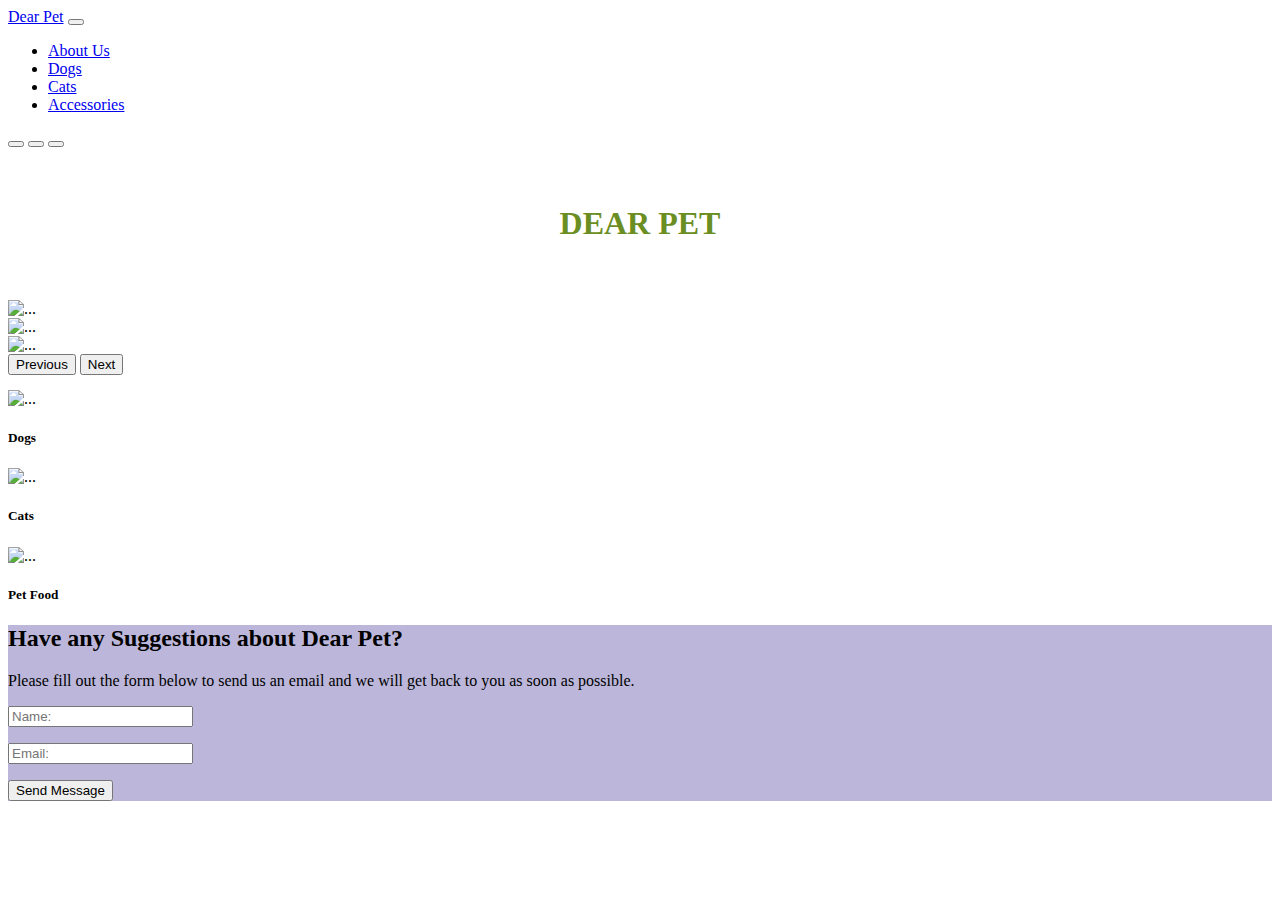
==== index.html @ 729800c8 "Add files via upload" ====
<!DOCTYPE html>
<html lang="en">
<head>
    <meta charset="UTF-8">
    <meta http-equiv="X-UA-Compatible" content="IE=edge">
    <meta name="viewport" content="width=device-width, initial-scale=1.0">
    <title>Dear Pet</title>
    <link href="https://cdn.jsdelivr.net/npm/bootstrap@5.1.3/dist/css/bootstrap.min.css" rel="stylesheet" integrity="sha384-1BmE4kWBq78iYhFldvKuhfTAU6auU8tT94WrHftjDbrCEXSU1oBoqyl2QvZ6jIW3" crossorigin="anonymous">
    <script src="https://cdn.jsdelivr.net/npm/bootstrap@5.1.3/dist/js/bootstrap.bundle.min.js" integrity="sha384-ka7Sk0Gln4gmtz2MlQnikT1wXgYsOg+OMhuP+IlRH9sENBO0LRn5q+8nbTov4+1p" crossorigin="anonymous"></script>
    <script src="https://cdn.jsdelivr.net/npm/@popperjs/core@2.10.2/dist/umd/popper.min.js" integrity="sha384-7+zCNj/IqJ95wo16oMtfsKbZ9ccEh31eOz1HGyDuCQ6wgnyJNSYdrPa03rtR1zdB" crossorigin="anonymous"></script>
<script src="https://cdn.jsdelivr.net/npm/bootstrap@5.1.3/dist/js/bootstrap.min.js" integrity="sha384-QJHtvGhmr9XOIpI6YVutG+2QOK9T+ZnN4kzFN1RtK3zEFEIsxhlmWl5/YESvpZ13" crossorigin="anonymous"></script>
<link rel="stylesheet" href="dearpet.css">
<link rel="preconnect" href="https://fonts.googleapis.com">
<link rel="preconnect" href="https://fonts.gstatic.com" crossorigin>
<link href="https://fonts.googleapis.com/css2?family=Oswald:wght@500&display=swap" rel="stylesheet">

</head>
<body>
    <div class="container">
    <nav class="navbar navbar-expand-lg navbar-dark bg-dark">
        <div class="container-fluid">
          <a class="navbar-brand" href="#">Dear Pet</a>
          <button class="navbar-toggler" type="button" data-bs-toggle="collapse" data-bs-target="#navbarNavDropdown" aria-controls="navbarNavDropdown" aria-expanded="false" aria-label="Toggle navigation">
            <span class="navbar-toggler-icon"></span>
          </button>
          <div class="collapse navbar-collapse justify-content-end" id="navbarNavDropdown">
            <ul class="navbar-nav">
              <li class="nav-item">
                <a class="nav-link active" aria-current="page" href="aboutus.html">About Us</a>
              </li>
              <li class="nav-item">
                <a class="nav-link active" href="#">Dogs</a>
              </li>
              <li class="nav-item">
                <a class="nav-link active" href="#">Cats</a>
              </li>
              <li class="nav-item">
                <a class="nav-link active" href="#">Accessories</a>
            </li>
            </ul>
          </div>
        </div>
      </nav>

      <div id="carouselExampleIndicators" class="carousel slide" data-bs-ride="carousel">
        <div class="carousel-indicators">
          <button type="button" data-bs-target="#carouselExampleIndicators" data-bs-slide-to="0" class="active" aria-current="true" aria-label="Slide 1"></button>
          <button type="button" data-bs-target="#carouselExampleIndicators" data-bs-slide-to="1" aria-label="Slide 2"></button>
          <button type="button" data-bs-target="#carouselExampleIndicators" data-bs-slide-to="2" aria-label="Slide 3"></button>
        </div>
        <br><br> <h1 class="mainheading">DEAR PET</h1><br><br>
        <div class="carousel-inner ">
          <div class="carousel-item active">
            <div class="d-flex justify-content-center">
            <img src="https://cdn.pixabay.com/photo/2017/12/27/14/02/friends-3042751_960_720.jpg"  alt="...">
            </div>
          </div>
          <div class="carousel-item">
            <div class="d-flex justify-content-center">
            <img src="https://cdn.pixabay.com/photo/2016/03/28/10/05/kitten-1285341_960_720.jpg" alt="...">
            </div>
          </div>
          <div class="carousel-item">
            <div class="d-flex justify-content-center">
            <img src="https://media.istockphoto.com/photos/couple-of-entrepreneurs-greeting-customers-after-opening-pet-shop-picture-id1164461539"  alt="...">
          </div>
          </div>
        </div>
        <button class="carousel-control-prev" type="button" data-bs-target="#carouselExampleIndicators" data-bs-slide="prev">
          <span class="carousel-control-prev-icon" aria-hidden="true"></span>
          <span class="visually-hidden">Previous</span>
        </button>
        <button class="carousel-control-next" type="button" data-bs-target="#carouselExampleIndicators" data-bs-slide="next">
          <span class="carousel-control-next-icon" aria-hidden="true"></span>
          <span class="visually-hidden">Next</span>
        </button>
      </div>


      <div class="card-group">
        <div class="card">
          <img src="https://media.istockphoto.com/photos/dog-near-different-variation-of-goods-for-animals-picture-id1178511678" class="card-img-top" alt="...">
          <div class="card-body">
            <h5 class="card-title">Dogs</h5>
            <p class="card-text"></p>
          </div>
          <div class="card-footer">
            <small class="text-muted"></small>
          </div>
        </div>
        <div class="card">
          <img src="https://cdn.pixabay.com/photo/2014/11/30/14/11/cat-551554__340.jpg" class="card-img-top" alt="...">
          <div class="card-body">
            <h5 class="card-title">Cats</h5>
            <p class="card-text"></p>
          </div>
          <div class="card-footer">
            <small class="text-muted"></small>
          </div>
        </div>
        <div class="card">
          <img src="https://cdn.pixabay.com/photo/2020/05/13/21/03/dog-food-5168940__340.jpg" class="card-img-top" alt="...">
          <div class="card-body">
            <h5 class="card-title">Pet Food</h5>
            <p class="card-text"></p>
          </div>
          <div class="card-footer">
            <small class="text-muted"></small>
          </div>
        </div>
      </div>

      
    
























    </div>

<div id="contact">
  <div class=" divcontact">
    <div class="col-md-8">
      <div class="row">
        <div class="section-title">
          <h2>Have any Suggestions about Dear Pet? </h2>
          <p>Please fill out the form below to send us an email and we will get back to you as soon as possible.</p>
        </div>
        <form name="sentMessage" id="contactForm" novalidate>
          <div class="row">
            <div class="col-md-6">
              <div class="form-group">
                <input type="text" id="name" class="form-control" placeholder="Name:" required="required">
                <p class="help-block text-danger"></p>
              </div>
            </div>
            <div class="col-md-6">
              <div class="form-group">
                <input type="email" id="email" class="form-control" placeholder="Email:" required="required">
                <p class="help-block text-danger"></p>
              </div>
            </div>
          </div>
          <div class="form-group">
           
          <div id="success">
          <button type="submit" class="btn btn-success btnsend"  >Send Message</button></div>
        </form>
      </div>
    </div>
   
    
      
  </div>
    
  </div>



</body>
</html>
---- dearpet.css ----
.card{
    margin-top: 15px;
}
.divcontact{
    margin-top: 20px;
    background-color: rgb(188, 183, 218);
}
.about{
   
    text-align: center;
}
.heading{
    text-align: center;
    font-size: 40px;
}
.mainheading{
 text-align: center;
    color: olivedrab;
}
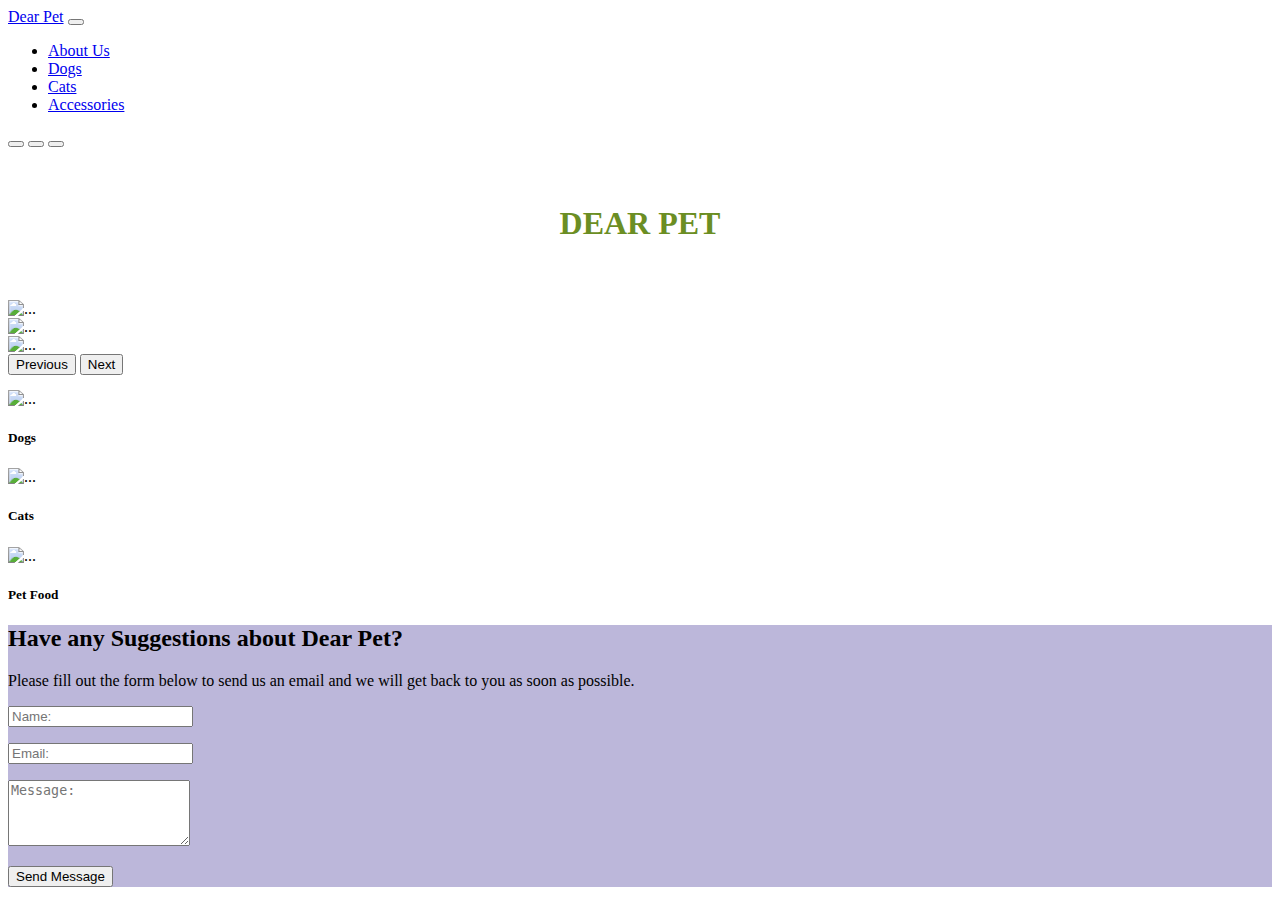
==== commit 3beb0b39: "Update index.html" ====
--- a/index.html
+++ b/index.html
@@ -161,6 +161,12 @@
               </div>
             </div>
           </div>
+            <div class="form-group">
+                    <textarea name="message" id="message" class="form-control" rows="4" placeholder="Message:"
+                      required></textarea>
+                    <p class="help-block text-danger"></p>
+                  </div>
+                <div class="form-group">
           <div class="form-group">
            
           <div id="success">
@@ -178,4 +184,4 @@
 
 
 </body>
-</html>+</html>
